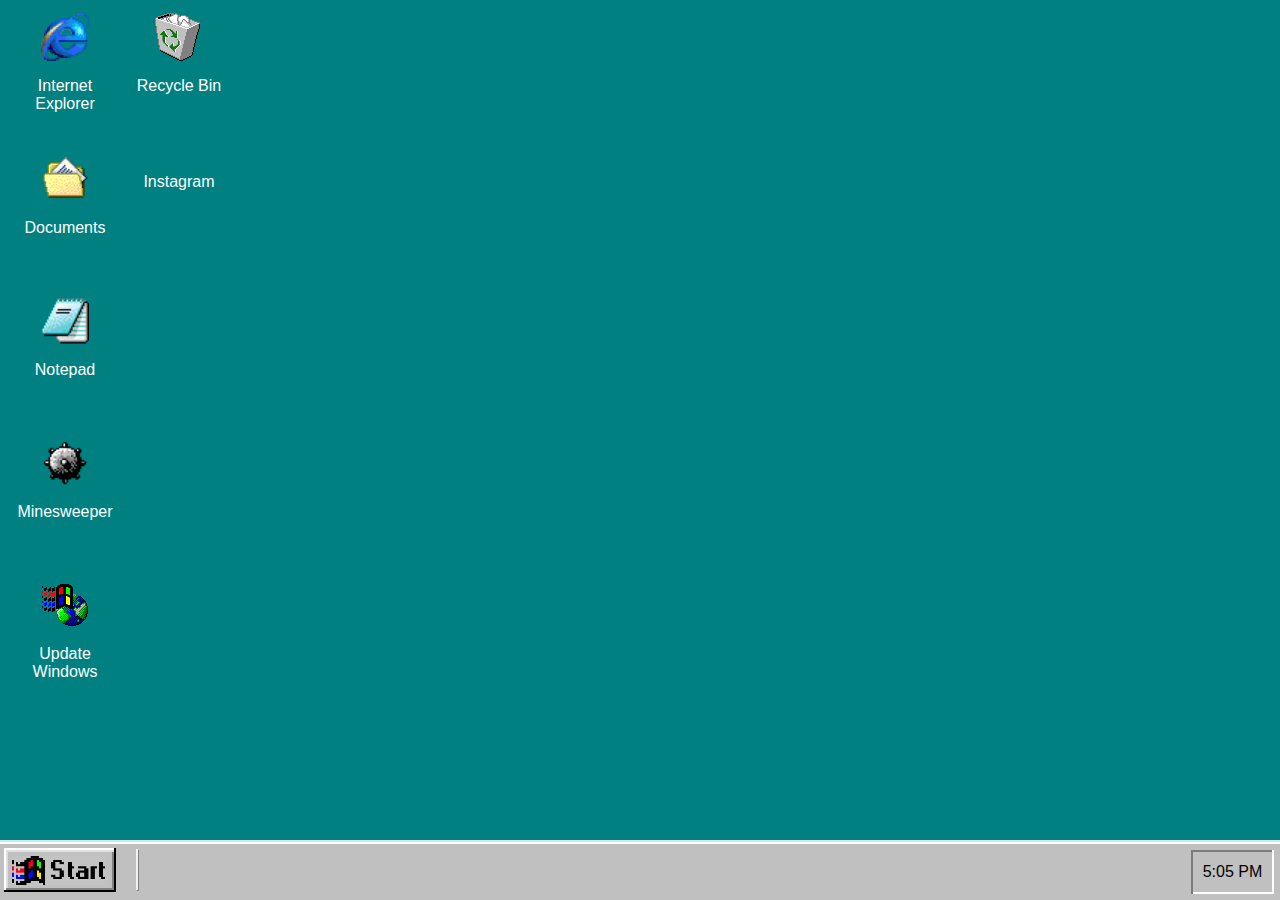
==== index.html @ 9bd5aaed "넷미 파이널 웹사이트" ====
<!DOCTYPE html>
<html lang="en" >
<head>
  <meta charset="UTF-8">
  <title>Retro Window 98</title>
  <link rel="stylesheet" href="./style.css">

</head>
<body>
<!-- partial:index.partial.html -->
<form id="windows">
    <!-- Login and Shutdown -->
    <input type="checkbox" id="login-screen-input" name="login-screen-input" />
    <input type="checkbox" id="shutdown-screen-input" name="shutdown-screen-input" />
    <input type="checkbox" name="start-button-input" id="start-button-input" />
    <input type="radio" name="update-input" id="update-input" />
    <div id="background"></div>
    <!-- Minimize Windows -->
    <input type="checkbox" id="windows-ie-input-min" name="windows-ie-input-min" />
    <input type="checkbox" id="windows-documents-input-min" name="windows-documents-input-min" />
    <input type="checkbox" id="windows-help-input-min" name="windows-help-input-min" /> 
    <input type="checkbox" id="windows-update-input-min" name="windows-update-input-min" />
    <input type="checkbox" id="windows-notepad-input-min" name="windows-notepad-min" /> 
    <input type="checkbox" id="windows-minesweeper-input-min" name="windows-minesweeper-input-min" /> 
    <input type="checkbox" id="windows-trash-input-min" name="windows-trash-input-min" />
    <!-- Maximize Windows -->
    <input type="checkbox" id="windows-ie-input-max" name="windows-ie-input-max" />
    <input type="checkbox" id="windows-documents-input-max" name="windows-documents-input-max" />
    <input type="checkbox" id="windows-help-input-max" name="windows-help-input-max" /> 
    <input type="checkbox" id="windows-update-input-max" name="windows-update-input-max" /> 
    <input type="checkbox" id="windows-notepad-input-max" name="windows-notepad-max" /> 
    <input type="checkbox" id="windows-minesweeper-input-max" name="windows-minesweeper-input-max" />
    <input type="checkbox" id="windows-trash-input-max" name="windows-trash-input-max" />
    <!-- Window Order -->
    <input type="radio" id="windows-ie-input-on-top" name="windows-order" /> 
    <input type="radio" id="windows-documents-input-on-top" name="windows-order" />
    <input type="radio" id="windows-help-input-on-top" name="windows-order" /> 
    <input type="radio" id="windows-update-input-on-top" name="windows-order" /> 
    <input type="radio" id="windows-notepad-input-on-top" name="windows-order" />
    <input type="radio" id="windows-minesweeper-input-on-top" name="windows-order" /> 
    <input type="radio" id="windows-trash-input-on-top" name="windows-order" />
    <!-- Window Visibility -->
    <input type="checkbox" id="windows-ie-input" name="windows-ie-input" />
    <input type="checkbox" id="windows-documents-input" name="windows-documents-input" />
    <input type="checkbox" id="windows-help-input" name="windows-help-input" /> 
    <input type="checkbox" id="windows-update-input" name="windows-update-input" /> 
    <input type="checkbox" id="windows-notepad-input" name="windows-notepad-input" />
    <input type="checkbox" id="windows-minesweeper-input" name="windows-minesweeper-input" />
    <input type="checkbox" id="windows-trash-input" name="windows-trash-input" />

    <div id="shutdown-screen"><label for="shutdown-screen-input"></div></div>
    <div id="login-screen">
        <div id="login-window" class="window windows-box-shadow">
            <div class="header">Enter Password</div>
            <div class="content">
                <img src="image/window.png" alt="Windows" />
                <div class="select-box inverse-windows-box-shadow">
                    <input type="radio" name="users" id="chaewon" checked />
                    <input type="radio" name="users" id="donald-trump" />
                    <input type="radio" name="users" id="spiderman" />
                    <label for="chaewon" id="chaewon-label" />chaewon</label>
                    <label for="donald-trump" id="donald-trump-label" />Donald Trump</label>
                    <label for="spiderman" id="spiderman-label" />Spiderman</label>
                </div>
                <input type="password" class="margin-input inverse-windows-box-shadow" />
                <div class="ok-cancel">
                    <label for="login-screen-input" class="windows-box-shadow">OK</label>
                    <label for="login-screen-input" class="windows-box-shadow">Cancel</label>
                </div>
            </div>
        </div>
    </div> 
    <div id="desktop">
        <label for="windows-ie-input" class="desktop-item">
            <div class="icon"><img src="image/internet.png" alt="" /></div>
            <div class="text">Internet Explorer</div>
        </label>
        <label for="windows-documents-input" class="desktop-item">
            <div class="icon"><img src="image/document.png" alt="" /> </div>
            <div class="text">Documents</div>
        </label>
        <label for="windows-notepad-input" class="desktop-item">
            <div class="icon"><img src="image/notepad.png" alt="" /> </div>
            <div class="text">Notepad</div>
        </label>
        <label for="windows-minesweeper-input" class="desktop-item">
            <div class="icon"><img src="image/minesweeper.png" alt="" /> </div>
            <div class="text">Minesweeper</div>
        </label>
        <label for="windows-update-input" class="desktop-item update">
            <div class="icon"><img src="image/windowupdate.png" alt="" /> </div>
            <div class="text">Update Windows</div>
        </label>
        <label for="windows-trash-input" class="desktop-item">
            <div class="icon"><img src="image/trash.png" alt="" /> </div>
            <div class="text">Recycle Bin</div>
        </label>
        <a target="_blank" href="popup.html" class="desktop-item"><span class="icon"><img src="image/instagram.png" alt="" /></span><span class="text">Instagram</span></a>
    </div>
    <div id="all-windows">
        <div class="window ie windows-box-shadow">
            <div class="header"><label for="windows-ie-input-on-top">추억</label>
                <div class="header-buttons">
                    <label for="windows-ie-input-min" class="minimize windows-box-shadow"></label>
                    <label for="windows-ie-input-max" class="maximize windows-box-shadow"></label>
                    <label for="windows-ie-input" class="close windows-box-shadow">X</label>
                </div>
            </div>
            <div class="options line">
                <div class="item">File</div>
                <div class="item">Edit</div>
                <div class="item">Views</div>
                <div class="item">Favorites</div>
                <div class="item">Tools</div>
                <div class="item">Help</div>
                <div class="item float-right"><img src="image/logo.png" alt="" /></div>
            </div>
            <div class="options padding">
                <div class="item">Address</div>
                <input type="text" class="inverse-windows-box-shadow" value="https://namu.wiki/w/추억" />
            </div>
            <div class="content">
                <iframe src="https://namu.wiki/w/추억"></iframe>
            </div>
        </div>
        <div class="window help windows-box-shadow">
            <div class="header"><label for="windows-help-input-on-top">Windows Help</label>
                <div class="header-buttons">
                    <label for="windows-help-input-min" class="minimize windows-box-shadow"></label>
                    <label for="windows-help-input-max" class="maximize windows-box-shadow"></label>
                    <label for="windows-help-input" class="close windows-box-shadow">X</label>
                </div>
            </div>
            <div class="options padding">
                <div class="item">Location</div>
                <input type="text" class="inverse-windows-box-shadow" value="General Help" />
            </div>
            <div class="tab-box-content">
                <input name="topics-radio" id="topic-1" type="radio" checked />
                <input name="topics-radio" id="topic-2" type="radio" />
                <input name="topics-radio" id="topic-3" type="radio" />
                <input name="topics-radio" id="topic-4" type="radio" />
                <div class="tab-box">
                    <div class="tab-header">CSS Windows</div>
                    <ul class="box">
                        <li><label for="topic-1"><img src="image/help.png" alt="" /> Why did create this project?</label></li>
                        <li><label for="topic-2"><img src="image/help.png" alt="" /> Why use the computer theme?</label></li>
                        <li><label for="topic-3"><img src="image/help.png" alt="" /> What does each folder mean?</label></li>
                        <li><label for="topic-4"><img src="image/help.png" alt="" /> What is the content of Instagram?</label></li>
                    </ul>
                </div>
                <div class="content">
                    <div class="topic-1-content">
                        <h2>Why did create this project?</h2>
                        <p>The primary goal is not only to access the website using a self-made 8-inch Raspberry Pi computer but also to provide a fun experience for people visiting the website from regular computers.</p>
                    </div>
                    <div class="topic-2-content">
                        <h2>Why use the computer theme?</h2>
                        <p>The computer is often likened to the human mind. The content displayed on a computer can serve as a medium to showcase the creator's thoughts. By utilizing the accessible nature of computers, I aim to offer a new experience that allows for the effortless sharing of ideas with others.</p>
                    </div>
                    <div class="topic-3-content">
                        <h2>What does each folder mean?</h2>
                        <p><strong>document</strong>represents the current producer's thoughts. It can be seen that the producer was struggling with the test period and was immersed in coding for network media projects. 
                            <strong>recycle bin</strong>shows things that have disappeared in the past. Things that you can no longer see now are thrown into the recycle bin.</p>
                    </div>
                    <div class="topic-4-content">
                        <h2>What is the content of Instagram?</h2>
                        <p>The feed was curated with content designed to evoke pleasant memories, making it more enjoyable for people to reminisce about their past experiences.</p>
                    </div>
                </div>
            </div>
        </div>
        <div class="window update windows-box-shadow">
            <div class="header"><label for="windows-update-input-on-top">Microsoft Windows Update</label>
                <div class="header-buttons">
                    <label for="windows-update-input-min" class="minimize windows-box-shadow"></label>
                    <label for="windows-update-input-max" class="maximize windows-box-shadow"></label>
                    <label for="windows-update-input" class="close windows-box-shadow">X</label>
                </div>
            </div>
            <div class="content">
                <img src="image/update.gif" alt="" />                
                <div class="title">Install progress</div>
                <div id="install-bar">
                    <div></div><div></div><div></div><div></div><div></div><div></div><div></div><div></div><div></div>
                    <div></div><div></div><div></div><div></div><div></div><div></div><div></div><div></div><div></div>
                    <div></div><div></div><div></div><div></div><div></div><div></div><div></div><div></div>
                </div>
                <div class="ok-cancel">
                    <label for="windows-update-input" class="windows-box-shadow"></label>
                </div>
            </div>
        </div>
        <div class="window update-successful windows-box-shadow">
            <div class="header">Microsoft Windows Updated!
            </div>
            <div class="content">
                Your copy of Microsoft Windows has been updated successfully. Click "OK" to confirm your update.
                <div class="ok-cancel">
                    <label for="update-input" class="windows-box-shadow">OK</label>
                </div>
            </div>
        </div>
        <div class="window trash windows-box-shadow">
            <div class="header"><label for="windows-trash-input-on-top">Recycle Bin</label>
                <div class="header-buttons">
                    <label for="windows-trash-input-min" class="minimize windows-box-shadow"></label>
                    <label for="windows-trash-input-max" class="maximize windows-box-shadow"></label>
                    <label for="windows-trash-input" class="close windows-box-shadow">X</label>
                </div>
            </div>
            <div class="options line">
                <div class="item">File</div>
                <div class="item">Edit</div>
                <div class="item">Views</div>
                <div class="item">Go</div>
                <div class="item">Favourites</div>
                <div class="item">Help</div>
            </div>
            <div class="content white">
                <input type="radio" name="trash-radio" id="windows-11" />
                <input type="radio" name="trash-radio" id="macos" />
                <input type="radio" name="trash-radio" id="yahoo" />
                <input type="radio" name="trash-radio" id="phone" />
                <input type="radio" name="trash-radio" id="home" />
                <label class="file windows-11" for="windows-11">
                    <span class="image"><img src="image/game.png" alt="" /></span>
                    <span class="text">문방구 앞 게임기.exe</span>
                </label>
                <label class="file macos" for="macos">
                    <span class="image"><img src="image/sat.png" alt="" /></span>
                    <span class="text">노는 토요일.exe</span>
                </label>
                <label class="file yahoo" for="yahoo">
                    <span class="image"><img src="image/yahoo.png" alt="" /></span>
                    <span class="text">Yahoo!kor.exe</span>
                </label>
                <label class="file phone" for="phone">
                    <span class="image"><img src="image/phone.png" alt="" /></span>
                    <span class="text">알충전.exe</span>
                </label>
                <label class="file home" for="home">
                    <span class="image"><img src="image/home.png" alt="" /></span>
                    <span class="text">유선 집전화기.exe</span>
                </label>
            </div>
        </div>
        <div class="window documents windows-box-shadow">
            <div class="header"><label for="windows-documents-input-on-top">Documents</label>
                <div class="header-buttons">
                    <label for="windows-documents-input-min" class="minimize windows-box-shadow"></label>
                    <label for="windows-documents-input-max" class="maximize windows-box-shadow"></label>
                    <label for="windows-documents-input" class="close windows-box-shadow">X</label>
                </div>
            </div>
            <div class="options line">
                <div class="item">File</div>
                <div class="item">Edit</div>
                <div class="item">Views</div>
                <div class="item">Go</div>
                <div class="item">Favourites</div>
                <div class="item">Help</div>
            </div>
            <div class="content white">
                <input type="radio" name="documents-radio" id="secret-codes" />
                <input type="radio" name="documents-radio" id="diary" />
                <label class="file secret-codes" for="secret-codes">
                    <span class="image"><img src="[data-uri]" alt="" /></span>
                    <span class="text">넷미코드 모음집.txt</span>
                </label>
                <label class="file diary" for="diary">
                    <span class="image"><img src="[data-uri]" alt="" /></span>
                    <span class="text">자퇴서.txt</span>
                </label>
            </div>
        </div>
        <div class="window notepad windows-box-shadow">
            <div class="header"><label for="windows-notepad-input-on-top">Notepad</label>
                <div class="header-buttons">
                    <label for="windows-notepad-input-min" class="minimize windows-box-shadow"></label>
                    <label for="windows-notepad-input-max" class="maximize windows-box-shadow"></label>
                    <label for="windows-notepad-input" class="close windows-box-shadow">X</label>
                </div>
            </div>
            <div class="options line">
                <div class="item">File</div>
                <div class="item">Edit</div>
                <div class="item">Search</div>
            </div>
            <div class="content">
                <textarea></textarea>
            </div>
        </div>
        <div class="window minesweeper windows-box-shadow">
            <div class="header"><label for="windows-minesweeper-input-on-top">Minesweeper</label>
                <div class="header-buttons">
                    <label for="windows-minesweeper-input-min" class="minimize windows-box-shadow"></label>
                    <label for="windows-minesweeper-input-max" class="maximize windows-box-shadow"></label>
                    <label for="windows-minesweeper-input" class="close windows-box-shadow">X</label>
                </div>
            </div>
            <div class="options line">
                <div class="item">Game</div>
                <div class="item">Help</div>
            </div>
            <input type="radio" name="data-id-1-1" id="data-id-1-1" class="group"><input type="radio" name="data-id-2-1" id="data-id-2-1" class="group"><input type="radio" name="data-id-3-1" id="data-id-3-1" class="group"><input type="radio" name="data-id-4-1" id="data-id-4-1" class="group"><input type="radio" name="data-id-5-1" id="data-id-5-1"><input class="mine" type="radio" name="data-id-6-1" id="data-id-6-1"><input type="radio" name="data-id-7-1" id="data-id-7-1"><input type="radio" name="data-id-8-1" id="data-id-8-1">
            <input type="radio" name="data-id-1-2" id="data-id-1-2"><input type="radio" name="data-id-2-2" id="data-id-2-2"><input type="radio" name="data-id-3-2" id="data-id-3-2"><input type="radio" name="data-id-4-2" id="data-id-4-2"><input type="radio" name="data-id-5-2" id="data-id-5-2"><input type="radio" name="data-id-6-2" id="data-id-6-2"><input type="radio" name="data-id-7-2" id="data-id-7-2"><input type="radio" name="data-id-8-2" id="data-id-8-2">
            <input type="radio" name="data-id-1-3" id="data-id-1-3"><input type="radio" name="data-id-2-3" id="data-id-2-3"><input type="radio" name="data-id-3-3" id="data-id-3-3"><input type="radio" name="data-id-4-3" id="data-id-4-3"><input type="radio" name="data-id-5-3" id="data-id-5-3"><input type="radio" name="data-id-6-3" id="data-id-6-3"><input type="radio" name="data-id-7-3" id="data-id-7-3"><input type="radio" name="data-id-8-3" id="data-id-8-3">
            <input type="radio" name="data-id-1-4" id="data-id-1-4"><input type="radio" name="data-id-2-4" id="data-id-2-4"><input class="mine" type="radio" name="data-id-3-4" id="data-id-3-4"><input type="radio" name="data-id-4-4" id="data-id-4-4"><input type="radio" name="data-id-5-4" id="data-id-5-4"><input type="radio" name="data-id-6-4" id="data-id-6-4"><input class="mine" type="radio" name="data-id-7-4" id="data-id-7-4"><input type="radio" name="data-id-8-4" id="data-id-8-4">
            <input class="mine" type="radio" name="data-id-1-5" id="data-id-1-5"><input type="radio" name="data-id-2-5" id="data-id-2-5"><input type="radio" name="data-id-3-5" id="data-id-3-5"><input type="radio" name="data-id-4-5" id="data-id-4-5"><input type="radio" name="data-id-5-5" id="data-id-5-5"><input type="radio" name="data-id-6-5" id="data-id-6-5"><input type="radio" name="data-id-7-5" id="data-id-7-5"><input type="radio" name="data-id-8-5" id="data-id-8-5">
            <input type="radio" name="data-id-1-6" id="data-id-1-6"><input type="radio" name="data-id-2-6" id="data-id-2-6"><input type="radio" name="data-id-3-6" id="data-id-3-6"><input type="radio" name="data-id-4-6" id="data-id-4-6"><input class="mine" type="radio" name="data-id-5-6" id="data-id-5-6"><input type="radio" name="data-id-6-6" id="data-id-6-6"><input class="mine" type="radio" name="data-id-7-6" id="data-id-7-6"><input class="mine" type="radio" name="data-id-8-6" id="data-id-8-6">
            <input type="radio" name="data-id-1-7" id="data-id-1-7"><input type="radio" name="data-id-2-7" id="data-id-2-7"><input type="radio" name="data-id-3-7" id="data-id-3-7"><input type="radio" name="data-id-4-7" id="data-id-4-7"><input type="radio" name="data-id-5-7" id="data-id-5-7"><input type="radio" name="data-id-6-7" id="data-id-6-7"><input type="radio" name="data-id-7-7" id="data-id-7-7"><input class="mine" type="radio" name="data-id-8-7" id="data-id-8-7">
            <input type="radio" name="data-id-1-8" id="data-id-1-8"><input type="radio" name="data-id-2-8" id="data-id-2-8"><input class="mine" type="radio" name="data-id-3-8" id="data-id-3-8"><input class="mine" type="radio" name="data-id-4-8" id="data-id-4-8"><input type="radio" name="data-id-5-8" id="data-id-5-8"><input type="radio" name="data-id-6-8" id="data-id-6-8"><input type="radio" name="data-id-7-8" id="data-id-7-8"><input type="radio" name="data-id-8-8" id="data-id-8-8">
    
            <div class="score">
                <div class="scoreboard">
                    <div></div><div></div><div></div><div></div><div></div>
                    <div></div><div></div><div></div><div></div><div></div><div></div>
                    <div></div><div></div><div></div><div></div><div></div><div></div>
                </div>
                <div class="smiley-face">
                </div>
                <div class="scoreboard">
                    <div></div><div></div><div></div><div></div><div></div>
                    <div></div><div></div><div></div><div></div><div></div><div></div>
                    <div></div><div></div><div></div><div></div><div></div><div></div>
                </div>
            </div>

            <div class="content">
                <label for="data-id-1-1" class="minesweeper-block" data-type="empty" data-group="1"></label>
                <label for="data-id-2-1" class="minesweeper-block" data-type="empty" data-group="1"></label>
                <label for="data-id-3-1" class="minesweeper-block" data-type="empty" data-group="1"></label>
                <label for="data-id-4-1" class="minesweeper-block" data-type="empty" data-group="1"></label>
                <label for="data-id-5-1" class="minesweeper-block" data-type="1">1</label>
                <label for="data-id-6-1" class="minesweeper-block" data-type="mine"></label>
                <label for="data-id-7-1" class="minesweeper-block" data-type="1">1</label>
                <label for="data-id-8-1" class="minesweeper-block end" data-type="empty" data-group="2"></label>
    
                <label for="data-id-1-2" class="minesweeper-block" data-type="empty" data-group="1"></label>
                <label for="data-id-2-2" class="minesweeper-block" data-type="1">1</label>
                <label for="data-id-3-2" class="minesweeper-block" data-type="1">1</label>
                <label for="data-id-4-2" class="minesweeper-block" data-type="1">1</label>
                <label for="data-id-5-2" class="minesweeper-block" data-type="1">1</label>
                <label for="data-id-6-2" class="minesweeper-block" data-type="2">2</label>
                <label for="data-id-7-2" class="minesweeper-block" data-type="2">2</label>
                <label for="data-id-8-2" class="minesweeper-block end" data-type="empty" data-group="2"></label>
    
                <label for="data-id-1-4" class="minesweeper-block" data-type="1">1</label>
                <label for="data-id-2-4" class="minesweeper-block" data-type="2">2</label>
                <label for="data-id-3-4" class="minesweeper-block" data-type="mine"></label>
                <label for="data-id-4-4" class="minesweeper-block" data-type="1">1</label>
                <label for="data-id-5-4" class="minesweeper-block" data-type="empty"></label>
                <label for="data-id-6-4" class="minesweeper-block" data-type="1">1</label>
                <label for="data-id-7-4" class="minesweeper-block" data-type="mine"></label>
                <label for="data-id-8-4" class="minesweeper-block end" data-type="1">1</label>
    
                <label for="data-id-1-5" class="minesweeper-block" data-type="mine"></label>
                <label for="data-id-2-5" class="minesweeper-block" data-type="2">2</label>
                <label for="data-id-3-5" class="minesweeper-block" data-type="1">1</label>
                <label for="data-id-4-5" class="minesweeper-block" data-type="2">2</label>
                <label for="data-id-5-5" class="minesweeper-block" data-type="1">1</label>
                <label for="data-id-6-5" class="minesweeper-block" data-type="2">2</label>
                <label for="data-id-7-5" class="minesweeper-block" data-type="3">3</label>
                <label for="data-id-8-5" class="minesweeper-block end" data-type="3">3</label>
    
                <label for="data-id-1-6" class="minesweeper-block" data-type="empty" data-group="3"></label>
                <label for="data-id-2-6" class="minesweeper-block" data-type="empty" data-group="3"></label>
                <label for="data-id-3-6" class="minesweeper-block" data-type="empty" data-group="3"></label>
                <label for="data-id-4-6" class="minesweeper-block" data-type="1">1</label>
                <label for="data-id-5-6" class="minesweeper-block" data-type="mine"></label>
                <label for="data-id-6-6" class="minesweeper-block" data-type="1">1</label>
                <label for="data-id-7-6" class="minesweeper-block" data-type="mine"></label>
                <label for="data-id-8-6" class="minesweeper-block end" data-type="mine"></label>
    
                <label for="data-id-1-7" class="minesweeper-block" data-type="empty" data-group="3"></label>
                <label for="data-id-2-7" class="minesweeper-block" data-type="1">1</label>
                <label for="data-id-3-7" class="minesweeper-block" data-type="2">2</label>
                <label for="data-id-4-7" class="minesweeper-block" data-type="3">3</label>
                <label for="data-id-5-7" class="minesweeper-block" data-type="2">2</label>
                <label for="data-id-6-7" class="minesweeper-block" data-type="2">2</label>
                <label for="data-id-7-7" class="minesweeper-block" data-type="3">3</label>
                <label for="data-id-8-7" class="minesweeper-block end" data-type="mine"></label>
    
                <label for="data-id-1-8" class="minesweeper-block" data-type="empty" data-group="3"></label>
                <label for="data-id-2-8" class="minesweeper-block" data-type="1" >1</label>
                <label for="data-id-3-8" class="minesweeper-block" data-type="mine"></label>
                <label for="data-id-4-8" class="minesweeper-block" data-type="mine"></label>
                <label for="data-id-5-8" class="minesweeper-block" data-type="1">1</label>
                <label for="data-id-6-8" class="minesweeper-block" data-type="empty"></label>
                <label for="data-id-7-8" class="minesweeper-block" data-type="1">1</label>
                <label for="data-id-8-8" class="minesweeper-block end" data-type="1">1</label>
            </div>
        </div>    
    </div>
</div>
    <div id="start-bar">
        <div id="start-button-items">
            <label id="start-button" class="windows-box-shadow" for="start-button-input"></label>
            <div id="items">
                <label for="windows-ie-input-min" class="ie-tab tab windows-box-shadow"><span><img src="image/internet.png" alt="" /></span><span>Internet Explorer</span></label>
                <label for="windows-help-input-min" class="help-tab tab windows-box-shadow"><span><img src="image/help.png" alt="" /></span><span>Help Center</span></label>
                <label for="windows-notepad-input-min" class="notepad-tab tab windows-box-shadow"><span><img src="image/notepad.png" alt="" /></span><span>Notepad</span></label>
                <label for="windows-documents-input-min" class="documents-tab tab windows-box-shadow"><span><img src="image/document.png" alt="" /></span><span>Documents</span></label>
                <label for="windows-update-input-min" class="update-tab tab windows-box-shadow"><span><img src="image/windowupdate.png" alt="" /></span><span>Windows Update</span></label>
                <label for="windows-trash-input-min" class="trash-tab tab windows-box-shadow"><span><img src="image/trash.png" alt="" /></span><span>Recycle Bin</span></label>
                <label for="windows-minesweeper-input-min" class="minesweeper-tab tab windows-box-shadow"><span><img src="image/minesweeper.png" alt="" /></span><span>Minesweeper</span></label>
            </div>
        </div>
        <div id="start-menu" class="windows-box-shadow">
            <div id="windows-start-menu-blue">Windows<span>98</span></div>
            <ul>
                <li class="line update"><label for="windows-update-input"><img src="image/windowupdate.png" style="width: 1.5rem;" alt="" /> Windows Update</label></li>
                <li class="programs"><label><img src="[data-uri]" style="width: 1.5rem;" alt="" /> Progams</label>
                    <ul class="windows-box-shadow">
                        <li><label for="windows-ie-input"><img src="image/internet.png" alt="" /><input type="checkbox" /> Internet Explorer</label></li>
                        <li><label for="windows-minesweeper-input"><img src="image/minesweeper.png" alt="" /> Minesweeper</label></li>
                        <li><label for="windows-notepad-input"><img src="image/notepad.png" alt="" /> Notepad</label></li>
                    </ul>
                </li>
                <li><label for="windows-documents-input"><img src="image/document.png" style="width: 1.5rem;" alt="" /> Documents</label></li>
                <li class="line"><label for="windows-help-input"><img src="image/help.png" style="width: 1.5rem;" alt="" /> Help</label></li>
                <li><label for="login-screen-input"><img src="[data-uri]" style="margin: 0 0.5rem 0 0;" alt="" /> Log Off <span class="spiderman logout-prompt"> Spiderman...</span><span class="chaewon logout-prompt"> chaewon...</span><span class="donald-trump logout-prompt"> Donald Trump...</span></label></li>
                <li><label for="shutdown-screen-input"><img src="[data-uri]" style="margin: 0 0.5rem 0 0;" alt="" /> Shutdown</label></li>
            </ul>
        </div>
        <div id="time-options"></div>
    </div>
</form>
<!-- partial -->
  
</body>
</html>
---- style.css ----
body {
    background: #008080;
    margin: 0;
    padding: 0;
    font-family: Arial, sans-serif;
    user-select: none;
    font-weight: 300;
    -webkit-font-smoothing: none;
    -moz-osx-font-smoothing: grayscale;
}

#start-bar {
    background: #c0c0c0;
    height: 2.5rem;
    position: absolute;
    bottom: 0;
    width: calc(100% - 1rem);
    display: flex;
    padding: 0.5rem;
    z-index: 999999999;
    justify-content: space-between;
    box-shadow: 0 -2px #fffdfc, 0 -4px #cce9eb;
}

#all-windows {
    position: absolute;
    top: 0;
    left: 0;
    width: 100%;
    z-index: 99999999;
    pointer-events: none;
    height: 100%;
}
#all-windows > div {
    pointer-events: all;
}
#all-windows > div {
    display: none;
}

#start-menu {
    bottom: 3.75rem;
    position: absolute;
    background: #c0c0c0;
    left: 0.25rem;
    width: 24rem;
    min-height: 3rem;
    display: none;
}
#start-button-input:checked ~ #start-bar > #start-menu {
    display: block;
}
#start-menu ul {
    list-style: none;
    padding: 0;
    margin: 0;
}
#start-menu ul li label {
    height: 4rem;
    float: left;
    cursor: pointer;
    padding: 0 0.5rem 0 0.5rem;
    margin: 0 2.5rem;
    display: flex;
    align-items: center;
    position: relative;
    cursor: pointer;
    box-sizing: border-box;
    width: calc(100% - 3rem);
}

#start-menu > ul > li label:before {
    width: 10px;
    background: black;
    content: '';
    height: 1px;
    position: absolute;
    bottom: 20px;
    left: 3rem;
}
#start-menu > ul > li label:first-of-type:before {
    width: 14px;
}


#start-menu > ul > li label:hover:before {
    background: white;
}
#start-menu ul li.line label {
    box-shadow: 0 2px #808280, 0 4px white;
}
.line {
    box-shadow: 0 2px #808280, 0 4px white;
}
#start-menu ul li img {
    width: 2rem;
    height: auto;
    margin: 0 1rem 0 0;
}
#start-menu ul li label:hover {
    background: #0c1b98;
    color: white;
    box-shadow: -8px 0 #0c1b98, 8px 0 #0c1b98;
}
.windows-box-shadow, .minesweeper .content > label {
    box-shadow: -2px -2px #e0dede, -2px 0 #e0dede, 0 -2px #e0dede, -4px -4px white, -4px 0 white, 0 -4px white, 2px 2px #818181, 0 2px #818181, 2px 0 #818181,  2px -2px #e0dede, -2px 2px #818181, -4px 2px white, -4px 4px black, 4px 4px black, 4px 0 black, 0 4px black, 2px -4px white, 4px -4px black;
}
.inverse-windows-box-shadow, .minesweeper .content > label:active {
    box-shadow: -2px -2px #818181, -2px 0 #818181, 0 -2px #818181, -4px -4px black, -4px 0 black, 0 -4px black, 2px 2px #e0dede, 0 2px #e0dede, 2px 0 #e0dede,  2px -2px #818181, -2px 2px #e0dede, -4px 2px black, -4px 4px white, 4px 4px white, 4px 0 white, 0 4px white, 2px -4px black, 4px -4px white;
}
#start-button {
    min-width: 104px;
    background-image: url([data-uri]);
    width: 6.5rem;
    background-size: auto 80%;
    background-repeat: no-repeat;
    background-position: 0.25rem;
    cursor: pointer;
    height: 2.25rem;
}
#time-options {
    box-shadow: 0 2px white, 0 -2px #7d7d7d, -2px -2px #7d7d7d, 2px 2px white, -2px 2px #7d7d7d, 2px -2px white;
    width: 5rem;
    display: flex;
    align-items: center;
    justify-content: center;
}

#time-options:after {
    content: '5:05 PM';
}
#start-button:active {    
    box-shadow: -2px -2px #818181, -2px 0 #818181, 0 -2px #818181, -4px -4px black, -4px 0 black, 0 -4px black, 2px 2px #e0dede, 0 2px #e0dede, 2px 0 #e0dede,  2px -2px #818181, -2px 2px #e0dede, -4px 2px black, -4px 4px white, 4px 4px white, 4px 0 white, 0 4px white, 2px -4px black, 4px -4px white;
}
label {
    display: block;
}
[type="checkbox"], [type="radio"] {
    display: none;
}

#start-button-input:checked ~ #start-menu {
    display: block;
}

#windows-start-menu-blue {
    color: white;
    font-weight: 900;
    position: absolute;
    transform: rotateZ(-90deg);
    width: 24rem;
    font-size: 1.25rem;
    font-family: "Arial Black", sans-serif;
    background: #011590;
    left: 0;
    transform-origin: 0 0;
    top: 24rem;
    box-sizing: border-box;
    padding: 0.125rem 0.75rem;
}
#windows-start-menu-blue span {
    font-weight: 100;
    font-family: "Arial", sans-serif;
}

.programs label:after {
    content: '';
    border-width: 5px;
    border-style: solid;
    border-color: transparent transparent transparent black;
    position: absolute;
    top: 1.5rem;
    right: 0.25rem;
}
.programs label:hover:after {
    border-color: transparent transparent transparent white;
}
#desktop {    
    position: absolute;
    top: 0;
    padding: 0.5rem;
    flex-wrap: wrap;
    width: auto;
    height: calc(100% - 3.75rem);
    left: 0;
    justify-content: flex-start;
    align-items: flex-start;
    box-sizing: border-box;
    display: flex;
    flex-direction: column;
}
.desktop-item {
    color: white;
    text-align: center;
    cursor: pointer;
    align-items: center;
    border: 1px solid transparent;
    flex-direction: column;
    max-width: 7rem;
    width: 75rem;
    justify-content: center;
    min-height: 6.25rem;
    margin: 0 0 2rem 0;
    padding: 0.25rem 0;
}
.desktop-item .icon {
  display: block;
}
.desktop-item img {
    width: 3rem;
    margin: 0 0 0.75rem 0;
}
a.desktop-item {
  text-decoration: none;
}
.desktop-item .text {
    display: inline;
    margin: 0.5rem 0;
    text-align: center;
}

.desktop-item:active .text {
    background: #005959;
}

#login-screen {
    width: 100%;
    height: 100%;
    position: absolute;
    display: none;
    top: 0;
    left: 0;
    background: #008080;
    z-index: 9999999999;
    align-items: center;
    justify-content: center;
}
#shutdown-screen {
    display: none;
    pointer-events: none;
}

#login-screen-input:checked ~ #login-screen, #shutdown-screen-input:checked ~ #shutdown-screen {
    display: flex;
    pointer-events: all;
}

.window {
    background: #b9b9b9;
    margin: 0.5rem;
    margin-top: -5rem;
    z-index: 999999;
    resize: both;
    overflow: hidden;
    position: relative;
    width: 20rem;
    height: 21rem;
}
.window.ie {
    width: 60%;
    min-width: 60%;
    left: 10%;
    margin-top: 0;
    position: absolute;
    top: 5rem;
    height: 20rem;
    min-height: 20rem;
}
.window.help {
    width: 35rem;
    left: 15%;
    margin-top: 0;
    position: absolute;
    top: 7.5rem;
    height: 25rem;
    min-height: 25rem;
}

.window.minesweeper {
    width: 16rem;
    min-width: 16rem;
    height: 23rem;
    position: absolute;
    top: 7rem;
    left: 11rem;
    min-height: 11rem;
}
.window.notepad {
    width: 40%;
    min-width: 40%;
    left: 34%;
    margin-top: 0;
    position: absolute;
    top: 7rem;
    height: 20rem;
    min-height: 20rem;
}
.window.trash {
    width: 50%;
    min-width: 50%;
    left: 30%;
    margin-top: 0;
    position: absolute;
    top: 9rem;
    height: 20rem;
    min-height: 20rem;
}
.window.documents {
    width: 50%;
    min-width: 50%;
    left: 40%;
    margin-top: 0;
    position: absolute;
    top: 14rem;
    height: 20rem;
    min-height: 20rem;
}
.window.update {
    width: 40rem;
    min-width: 40rem;
    left: 20%;
    margin-top: 0;
    position: absolute;
    top: 11rem;
    height: 16rem;
    min-height: 16rem;
}
.window.update-successful {
    width: 19rem;
    min-width: 19rem;
    left: 30%;
    margin-top: 0;
    position: absolute;
    top: 16rem;
    height: 10rem;
    min-height: 10rem;
}
.window .header {
    background: linear-gradient(90deg, #000b7c, #377cc6);
    color: white;
    padding: 0.25rem;
}
.window-content {
    padding: 0.5rem;
}
#login-window img {
    width: 14rem;
}
.select-box {
    background: white;
    margin: 1rem;
    padding-bottom: 3rem;
}
.select-box label {
    padding: 0.25rem;
}

.window.update-successful .content {
    margin: 1rem;
    width: calc(100% - 2rem);
}
.ok-cancel {
    text-align: right;
    float: left;
    width: calc(100% - 2rem);
    margin: 1rem;
}
.margin-input {
    margin: 0.5rem 1rem;
    width: calc(100% - 2rem);
}
.ok-cancel > label {
    display: inline-block;
    margin: 0 0 0 0.5rem;
    padding: 0.25rem;
    cursor: pointer;
    min-width: 4rem;
    text-align: center;
}
.logout-prompt {
    display: none;
}

#login-screen:has(#login-window .select-box #chaewon:checked) ~ #start-bar .chaewon,
#login-screen:has(#login-window .select-box #donald-trump:checked) ~ #start-bar .donald-trump,
#login-screen:has(#login-window .select-box #spiderman:checked) ~ #start-bar .spiderman {
    display: inline;
    padding-left: 0.5rem;
}
.ok-cancel > label:active {
    box-shadow: -2px -2px #818181, -2px 0 #818181, 0 -2px #818181, -4px -4px black, -4px 0 black, 0 -4px black, 2px 2px #e0dede, 0 2px #e0dede, 2px 0 #e0dede,  2px -2px #818181, -2px 2px #e0dede, -4px 2px black, -4px 4px white, 4px 4px white, 4px 0 white, 0 4px white, 2px -4px black, 4px -4px white;
}
input[type="text"], input[type="password"] {
    border: none;
}
input[type="text"]:focus, input[type="password"]:focus {
    outline: none;
}
input[type="submit"], .submit-label {
    background: #b9b9b9;
    font-weight: 400;
    border: none;
}
#chaewon:checked ~ #chaewon-label,
#donald-trump:checked ~ #donald-trump-label,
#spiderman:checked ~ #spiderman-label {
    background: #0c1b98;
    color: white;
}
iframe {
    position: absolute;
    top: 0;
    left: 0;
    width: 100%;
    border: none;
    height: 100%;
}
.content {
    position: relative;
    float: left;
    width: 100%;
    height: 100%;
}
.options {
    display: flex;
    padding: 0.5rem 0.5rem 0.5rem 1.25rem;
    position: relative;
}
.options:before, #items:before {
    content: '';
    width: 2px;
    height: calc(100% - 1rem);
    position: absolute;
    background: #f2f2f2;
    box-shadow: 1px 1px 0 #818181;
    left: 0.5rem;
    top: 0.5rem;
}
#items:before {
    top: 0;
    height: calc(100% - 2px);
}
.options > div {
    padding: 0 1rem 0 0;
    opacity: 0.5;
}
.options.padding {
    padding: 0.75rem 0.5rem 0.5rem 1.25rem;
}
.options.padding > input {
    width: 100%;
    padding: 0.25rem;
    box-sizing: border-box;
}
.options .item.float-right {
    position: absolute;
    top: 0;
    right: -1rem;
    opacity: 1;
}
.header-buttons {
    position: absolute;
    display: flex;
    top: 0.3rem;
    z-index: 9999;
    right: 0.3rem;
    cursor: pointer;
}
.header-buttons > label {
    background: #c0c0c0;
    width: 1rem;
    height: 1rem;
    font-family: "Arial Black", sans-serif;
    box-sizing: border-box;
    font-size: 0.75rem;
    position: relative;
    color: black;
    line-height: 1rem;
    margin: 0 0 0 0.55rem;
    display: flex;
    align-items: center;
    cursor: pointer;
    justify-content: center;
}
.header-buttons > label.maximize:after,
.header-buttons > label.maximize:before {
    content: '';
    width: 0.3rem;
    border: 2px solid black;
    border-top: 3px solid black;
    background: #c0c0c0;
    height: 0.25rem;
    top: 5px;
    position: absolute;
    left: 1px;
    z-index: 2;
}
.header-buttons > label.maximize:before {
    top: 1px;
    left: 5px;
    z-index: 1;
    width: 0.3rem;
}
.header-buttons > label.minimize:before {
    content: '';
    background: black;
    width: 7px;
    position: relative;
    top: 3px;
    height: 3px;
}
.header-buttons > label:active {
    box-shadow: -2px -2px #818181, -2px 0 #818181, 0 -2px #818181, -4px -4px black, -4px 0 black, 0 -4px black, 2px 2px #e0dede, 0 2px #e0dede, 2px 0 #e0dede,  2px -2px #818181, -2px 2px #e0dede, -4px 2px black, -4px 4px white, 4px 4px white, 4px 0 white, 0 4px white, 2px -4px black, 4px -4px white;
}
#start-button-items {
    display: flex;
    width: calc(100% - 4rem);
}
#items {
    margin: 0 0 0 1rem;
    padding: 0 0 0 2rem;
    display: flex;
    overflow: hidden;
    padding: 4px 0 0 2rem;
    position: relative;
    position: relative;
    top: -3px;
    height: calc(100% + -1px);
}

.update .content {
    margin: 1rem;
    width: calc(100% - 2rem);
}

.update .content .ok-cancel label:after {
    content: "Cancel"
}

#update-input:checked ~ #all-windows .update .content .ok-cancel label:after {
    content: "Close";
}
#update-input:checked ~ #desktop .update,
#update-input:checked ~ #start-bar #start-menu .update {
    display: none;
}
#update-input:checked ~ #start-bar #time-options:after {
    content: '4:20 PM'
}
#update-input:checked ~ #background {
    background-color: black;
    background-repeat: no-repeat;
    background-image: url(image/background.jpg); 
    background-size: cover; 
    background-position: center;
}
.update .ok-cancel {
    margin: 1rem 0;
    width: 100%;
}
#install-bar {
    border: 2px inset;
    height: 1.5rem;
    margin: 1rem 0;
    display: flex;
}
#install-bar > div {
    background: #000b7c;
    height: calc(100% - 4px);
    width: 1.28rem;
    margin: 0.125rem;
}
#items > label {
    height: calc(100% - 4px);
    display: flex;
    width: 10.5rem;
    align-items: center;
    cursor: pointer;
    display: none;
    box-sizing: border-box;
    margin: 0 1rem 0 0;
    font-weight: 600;
    padding: 0 0.5rem;
    white-space: nowrap;
    overflow: hidden;
    text-overflow: ellipsis;
}

#items > label span {
    display: block;
    overflow: hidden;
    min-width: 2rem;
    text-overflow: ellipsis;
}

.file {
    cursor: pointer;
    margin: 0 1rem 0 0;
    text-align: center;
    width: 6rem;
}

.file .image {
    display: block;
    width: 100%;
    text-align: center;
    margin: 0 0 1rem 0;
}
.file .text {
    word-break: break-all;
    padding: 2px;
}

#windows-11:checked ~ .windows-11 .text,
#macos:checked ~ .macos .text,
#yahoo:checked ~ .yahoo .text,
#phone:checked ~ .phone .text,
#home:checked ~ .home .text,
#secret-codes:checked ~ .secret-codes .text,
#diary:checked ~ .diary .text {
    background: #000a7c;
    color: white;
}
#items > label:active {
    box-shadow: -2px -2px #818181, -2px 0 #818181, 0 -2px #818181, -4px -4px black, -4px 0 black, 0 -4px black, 2px 2px #e0dede, 0 2px #e0dede, 2px 0 #e0dede,  2px -2px #818181, -2px 2px #e0dede, -4px 2px black, -4px 4px white, 4px 4px white, 4px 0 white, 0 4px white, 2px -4px black, 4px -4px white;
}

#items > label img {
    width: 1.75rem;
    padding: 0 0.5rem 0 0;
}

textarea {
    width: 100%;
    position: relative;
    padding: 1.5rem;
    box-sizing: border-box;
    top: 2px;
    height: 100%;
    border: none;
    appearance: none;
}
textarea:focus {
    outline: none;
}

.content.white {
    background: white;
    padding: 1rem;
    box-sizing: border-box;
    display: flex;
    margin-top: 2px;
}

#windows-ie-input-max:checked ~ #all-windows .ie,
#windows-notepad-input-max:checked ~ #all-windows .notepad,
#windows-trash-input-max:checked ~ #all-windows .trash,
#windows-documents-input-max:checked ~ #all-windows .documents,
#windows-minesweeper-input-max:checked ~ #all-windows .minesweeper,
#windows-update-input-max:checked ~ #all-windows .update,
#windows-help-input-max:checked ~ #all-windows .help {
    left: -0.5rem;
    width: 100%;
    height: calc(100% - 3.75rem);
    margin-top: 0;
    top: 0;
    z-index: 9999999;
}
#windows-ie-input:checked ~ #all-windows .ie,
#windows-notepad-input:checked ~ #all-windows .notepad,
#windows-trash-input:checked ~ #all-windows .trash,
#windows-documents-input:checked ~ #all-windows .documents,
#windows-minesweeper-input:checked ~ #all-windows .minesweeper,
#windows-update-input:checked ~ #all-windows .update,
#windows-help-input:checked ~ #all-windows .help {
    display: block;
}
#windows-ie-input:checked ~ #start-bar .ie-tab,
#windows-notepad-input:checked ~ #start-bar .notepad-tab,
#windows-trash-input:checked ~ #start-bar .trash-tab,
#windows-documents-input:checked ~ #start-bar .documents-tab,
#windows-minesweeper-input:checked ~ #start-bar .minesweeper-tab,
#windows-update-input:checked ~ #start-bar .update-tab,
#windows-help-input:checked ~ #start-bar .help-tab {
    display: flex;
}
#windows-ie-input-min:checked ~ #all-windows .ie,
#windows-notepad-input-min:checked ~ #all-windows .notepad,
#windows-trash-input-min:checked ~ #all-windows .trash,
#windows-documents-input-min:checked ~ #all-windows .documents,
#windows-minesweeper-input-min:checked ~ #all-windows .minesweeper,
#windows-update-input-min:checked ~ #all-windows .update,
#windows-help-input-min:checked ~ #all-windows .help {
    display: none;
}
#windows-ie-input:checked ~ #start-bar .ie-tab,
#windows-notepad-input:checked ~ #start-bar .notepad-tab,
#windows-trash-input:checked ~ #start-bar .trash-tab,
#windows-documents-input:checked ~ #start-bar .documents-tab,
#windows-minesweeper-input:checked ~ #start-bar .minesweeper-tab,
#windows-update-input:checked ~ #start-bar .update-tab,
#windows-help-input:checked ~ #start-bar .help-tab {
    box-shadow: -2px -2px #818181, -2px 0 #818181, 0 -2px #818181, -4px -4px black, -4px 0 black, 0 -4px black, 2px 2px #e0dede, 0 2px #e0dede, 2px 0 #e0dede,  2px -2px #818181, -2px 2px #e0dede, -4px 2px black, -4px 4px white, 4px 4px white, 4px 0 white, 0 4px white, 2px -4px black, 4px -4px white;
}
#windows-ie-input-min:checked ~ #start-bar .ie-tab,
#windows-notepad-input-min:checked ~ #start-bar .notepad-tab,
#windows-trash-input-min:checked ~ #start-bar .trash-tab,
#windows-documents-input-min:checked ~ #start-bar .documents-tab,
#windows-minesweeper-input-min:checked ~ #start-bar .minesweeper-tab,
#windows-update-input-min:checked ~ #start-bar .update-tab,
#windows-help-input-min:checked ~ #start-bar .help-tab {
    box-shadow: -2px -2px #e0dede, -2px 0 #e0dede, 0 -2px #e0dede, -4px -4px white, -4px 0 white, 0 -4px white, 2px 2px #818181, 0 2px #818181, 2px 0 #818181,  2px -2px #e0dede, -2px 2px #818181, -4px 2px white, -4px 4px black, 4px 4px black, 4px 0 black, 0 4px black, 2px -4px white, 4px -4px black;
}
#windows-ie-input-on-top:checked ~ #all-windows .ie,
#windows-notepad-input-on-top:checked ~ #all-windows .notepad,
#windows-trash-input-on-top:checked ~ #all-windows .trash,
#windows-documents-input-on-top:checked ~ #all-windows .documents,
#windows-minesweeper-input-on-top:checked ~ #all-windows .minesweeper,
#windows-update-input-on-top:checked ~ #all-windows .update,
#windows-help-input-on-top:checked ~ #all-windows .help {
    z-index: 9999999;
}

.hard-show {
    display: block !important;
}
.minesweeper .content {
    display: flex;
    align-items: flex-start;
    justify-content: flex-start;
    padding: 4px 0 0 6px;
    flex-wrap: wrap;
    height: 11rem;
    width: 13rem;
    margin: 1rem;
    border: 3px inset;
}

.score {
    display: flex;
    border: 3px inset;
    justify-content: space-between;
    margin: 1rem 1rem 0 1rem;
}

.scoreboard {
    background: black;
    width: 3.75rem;
    border: 2px inset;
    position: relative;
    margin: 0.5rem;
    height: 2.125rem;
}


.smiley-face {
    min-width: 2.125rem;
    height: calc(2.125rem - 4px);
    margin: calc(0.5rem + 4px) 0;    
    box-shadow: -2px -2px #e0dede, -2px 0 #e0dede, 0 -2px #e0dede, -4px -4px white, -4px 0 white, 0 -4px white, 2px 2px #818181, 0 2px #818181, 2px 0 #818181,  2px -2px #e0dede, -2px 2px #818181, -4px 2px white, -4px 4px black, 4px 4px black, 4px 0 black, 0 4px black, 2px -4px white, 4px -4px black;
    min-height: calc(2.125rem - 4px);
    background-size: 1.5rem;
    background-image: url(image/smile.png);
    background-repeat: no-repeat;
    background-position: 0.27rem;
}

.scoreboard div:after {
    content: '';
    border-style: solid;
    border-width: 3px;
    border-color: transparent transparent red transparent;
    position: absolute;
    transform: rotateZ(45deg);
    bottom: -3px;
    left: 1px;
}
.scoreboard div:before {
    content: '';
    border-style: solid;
    border-width: 3px;
    border-color: transparent transparent red transparent;
    position: absolute;
    transform: rotateZ(135deg);
    top: -3px;
    left: 1px;
}

.scoreboard div {
    content: '';
    width: 4px;
    height: 4px;
    background: red;
    left: 4px;
    top: 8px;
    position: absolute;
    transform: rotateZ(180deg);
}

.scoreboard div:nth-of-type(2) {
    top: 22px;
}
.scoreboard div:nth-of-type(3) {
    transform: rotateZ(90deg) rotateY(180deg);
    top: 2px;
    left: 9px;
}
.scoreboard div:nth-of-type(4) {
    transform: rotateZ(90deg) rotateY(180deg);
    top: 15px;
    left: 7px;
}
.scoreboard div:nth-of-type(4):after {
    border-color:  transparent transparent red transparent;
    transform: rotateZ(180deg);
    bottom: -4px;
    border-width: 2px;
    left: 0px
}
.scoreboard div:nth-of-type(5) {
    transform: rotateZ(90deg);
    top: 28px;
    left: 9px;
}

.scoreboard div:nth-of-type(6) {
    left: 22px;
}
.scoreboard div:nth-of-type(7) {
    left: 22px;
    top: 22px;
}
.scoreboard div:nth-of-type(8) {
    transform: rotateZ(90deg) rotateY(180deg);
    top: 2px;
    left: 27px;
}
.scoreboard div:nth-of-type(9) {
    transform: rotateZ(90deg) rotateY(180deg);
    top: 14px;
    left: 27px;
    height: 7px;
}
.scoreboard div:nth-of-type(9):after {
    border-color:  transparent transparent red transparent;
    transform: rotateZ(180deg);
    bottom: -4px;
    border-width: 2px;
    left: 0px
}
.scoreboard div:nth-of-type(9):before {
    border-color: red transparent transparent transparent;
    transform: rotateZ(180deg);
    top: -4px;
    border-width: 2px;
    left: 0px
}
.scoreboard div:nth-of-type(10) {
    left: 32px;
    top: 8px;
    transform: rotateX(180deg);
}

.scoreboard div:nth-of-type(11) {
    transform: rotateZ(-45deg) rotateY(180deg);
    top: 22px;
    left: 30px;
    height: 7px;
}
.scoreboard div:nth-of-type(11):after {
    border-color:  transparent transparent red transparent;
    transform: rotateZ(180deg);
    bottom: -4px;
    border-width: 2px;
    left: 0px
}
.scoreboard div:nth-of-type(11):before {
    border-color: red transparent transparent transparent;
    transform: rotateZ(180deg);
    top: -4px;
    border-width: 2px;
    left: 0px
}

.scoreboard div:nth-of-type(12) {
    left: 42px;
}
.scoreboard div:nth-of-type(13) {
    left: 42px;
    top: 22px;
}
.scoreboard div:nth-of-type(14) {
    transform: rotateZ(90deg) rotateY(180deg);
    top: 2px;
    left: 47px;
}
.scoreboard div:nth-of-type(15) {
    transform: rotateZ(90deg) rotateY(180deg);
    top: 14px;
    left: 47px;
    height: 7px;
}
.scoreboard div:nth-of-type(15):after {
    border-color:  transparent transparent red transparent;
    transform: rotateZ(180deg);
    bottom: -4px;
    border-width: 2px;
    left: 0px
}
.scoreboard div:nth-of-type(15):before {
    border-color: red transparent transparent transparent;
    transform: rotateZ(180deg);
    top: -4px;
    border-width: 2px;
    left: 0px
}
.scoreboard div:nth-of-type(16) {
    left: 52px;
    top: 8px;
    transform: rotateX(180deg);
}

.scoreboard div:nth-of-type(17) {
    transform: rotateZ(-45deg) rotateY(180deg);
    top: 22px;
    left: 50px;
    height: 7px;
}
.scoreboard div:nth-of-type(17):after {
    border-color:  transparent transparent red transparent;
    transform: rotateZ(180deg);
    bottom: -4px;
    border-width: 2px;
    left: 0px
}
.scoreboard div:nth-of-type(17):before {
    border-color: red transparent transparent transparent;
    transform: rotateZ(180deg);
    top: -4px;
    border-width: 2px;
    left: 0px
}

.minesweeper .content > label {
    cursor: pointer;
    text-align: center;
    font-weight: bold;
    position: relative;
    width: 1.25rem;
    height: 1.25rem;
}
.minesweeper .content > label:not(.end) {
    margin: 0 6px 0px 0;
}

[data-type="1"] { color: #0000ff; }
[data-type="2"] { color: #00a857; }
[data-type="3"] { color: #ff0000; }

[data-type="1"]:after, [data-type="2"]:after, [data-type="3"]:after, [data-type="mine"]:after {
    content: '';
    position: absolute;
    top: 0;
    background: #b9b9b9;
    left: 0;
    z-index: 99;
    width: 100%;
    height: 100%;
}

[data-type="mine"] {
    background: url([data-uri]);
    background-size: 14px 14px;
    background-position: 3px 3px;
    background-color: red;
    background-repeat: no-repeat;
}

[name="data-id-1-1"]:checked ~ .content > [data-group="1"], [name="data-id-2-1"]:checked ~ .content > [data-group="1"], [name="data-id-3-1"]:checked ~ .content > [data-group="1"], [name="data-id-4-1"]:checked ~ .content > [data-group="1"], [name="data-id-1-2"]:checked ~ .content > [data-group="1"],
[name="data-id-8-1"]:checked ~ .content > [data-group="2"], [name="data-id-8-2"]:checked ~ .content > [data-group="2"],
[name="data-id-1-6"]:checked ~ .content > [data-group="3"], [name="data-id-2-6"]:checked ~ .content > [data-group="3"], [name="data-id-3-6"]:checked ~ .content > [data-group="3"], [name="data-id-1-7"]:checked ~ .content > [data-group="3"], [name="data-id-1-8"]:checked ~ .content > [data-group="3"] {
    box-shadow: none;
}
[name="data-id-1-1"]:checked ~ .content > [data-group="1"]:after, [name="data-id-2-1"]:checked ~ .content > [data-group="1"]:after, [name="data-id-3-1"]:checked ~ .content > [data-group="1"]:after, [name="data-id-4-1"]:checked ~ .content > [data-group="1"]:after, [name="data-id-1-2"]:checked ~ .content > [data-group="1"]:after,
[name="data-id-8-1"]:checked ~ .content > [data-group="2"]:after, [name="data-id-8-2"]:checked ~ .content > [data-group="2"]:after,
[name="data-id-1-6"]:checked ~ .content > [data-group="3"]:after, [name="data-id-2-6"]:checked ~ .content > [data-group="3"]:after, [name="data-id-3-6"]:checked ~ .content > [data-group="3"]:after, [name="data-id-1-7"]:checked ~ .content > [data-group="3"]:after, [name="data-id-1-8"]:checked ~ .content > [data-group="3"]:after {
    position: absolute;
    right: -2px;
    width: 1px;
    border-right: 2px dotted black;
    top: -2px;
    height: calc(100% + 4px);
    content: '';
}
[name="data-id-1-1"]:checked ~ .content > [data-group="1"]:before, [name="data-id-2-1"]:checked ~ .content > [data-group="1"]:before, [name="data-id-3-1"]:checked ~ .content > [data-group="1"]:before, [name="data-id-4-1"]:checked ~ .content > [data-group="1"]:before, [name="data-id-1-2"]:checked ~ .content > [data-group="1"]:before,
[name="data-id-8-1"]:checked ~ .content > [data-group="2"]:before, [name="data-id-8-2"]:checked ~ .content > [data-group="2"]:before,
[name="data-id-1-6"]:checked ~ .content > [data-group="3"]:before, [name="data-id-2-6"]:checked ~ .content > [data-group="3"]:before, [name="data-id-3-6"]:checked ~ .content > [data-group="3"]:before, [name="data-id-1-7"]:checked ~ .content > [data-group="3"]:before, [name="data-id-1-8"]:checked ~ .content > [data-group="3"]:before  {
    position: absolute;
    bottom: -2px;
    height: 1px;
    border-bottom: 2px dotted black;
    left: -2px;
    top: auto;
    width: calc(100% + 4px);
    content: '';
}

[name="data-id-5-1"]:checked ~ .content > [for="data-id-5-1"]:after,
[name="data-id-7-1"]:checked ~ .content > [for="data-id-7-1"]:after,

[name="data-id-3-2"]:checked ~ .content > [for="data-id-3-2"]:after,
[name="data-id-2-2"]:checked ~ .content > [for="data-id-2-2"]:after,
[name="data-id-4-2"]:checked ~ .content > [for="data-id-4-2"]:after,
[name="data-id-5-2"]:checked ~ .content > [for="data-id-5-2"]:after,
[name="data-id-6-2"]:checked ~ .content > [for="data-id-6-2"]:after,
[name="data-id-7-2"]:checked ~ .content > [for="data-id-7-2"]:after,

[name="data-id-1-4"]:checked ~ .content > [for="data-id-1-4"]:after,
[name="data-id-2-4"]:checked ~ .content > [for="data-id-2-4"]:after,
[name="data-id-4-4"]:checked ~ .content > [for="data-id-4-4"]:after,
[name="data-id-5-4"]:checked ~ .content > [for="data-id-5-4"]:after,
[name="data-id-6-4"]:checked ~ .content > [for="data-id-6-4"]:after,
[name="data-id-8-4"]:checked ~ .content > [for="data-id-8-4"]:after,

[name="data-id-2-5"]:checked ~ .content > [for="data-id-2-5"]:after,
[name="data-id-3-5"]:checked ~ .content > [for="data-id-3-5"]:after,
[name="data-id-4-5"]:checked ~ .content > [for="data-id-4-5"]:after,
[name="data-id-5-5"]:checked ~ .content > [for="data-id-5-5"]:after,
[name="data-id-6-5"]:checked ~ .content > [for="data-id-6-5"]:after,
[name="data-id-7-5"]:checked ~ .content > [for="data-id-7-5"]:after,
[name="data-id-8-5"]:checked ~ .content > [for="data-id-8-5"]:after,

[name="data-id-4-6"]:checked ~ .content > [for="data-id-4-6"]:after,
[name="data-id-6-6"]:checked ~ .content > [for="data-id-6-6"]:after,

[name="data-id-2-7"]:checked ~ .content > [for="data-id-2-7"]:after,
[name="data-id-3-7"]:checked ~ .content > [for="data-id-3-7"]:after,
[name="data-id-4-7"]:checked ~ .content > [for="data-id-4-7"]:after,
[name="data-id-5-7"]:checked ~ .content > [for="data-id-5-7"]:after,
[name="data-id-6-7"]:checked ~ .content > [for="data-id-6-7"]:after,
[name="data-id-7-7"]:checked ~ .content > [for="data-id-7-7"]:after,

[name="data-id-2-8"]:checked ~ .content > [for="data-id-2-8"]:after,
[name="data-id-5-8"]:checked ~ .content > [for="data-id-5-8"]:after,
[name="data-id-6-8"]:checked ~ .content > [for="data-id-6-8"]:after,
[name="data-id-7-8"]:checked ~ .content > [for="data-id-7-8"]:after,
[name="data-id-8-8"]:checked ~ .content > [for="data-id-8-8"]:after {
    position: absolute;
    bottom: -2px;
    height: 1px;
    border-bottom: 2px dotted black;
    left: -2px;
    right: auto;
    top: auto;
    width: calc(100% + 4px);
    content: '';
}

[name="data-id-5-1"]:checked ~ .content > [for="data-id-5-1"]:before,
[name="data-id-7-1"]:checked ~ .content > [for="data-id-7-1"]:before,

[name="data-id-2-2"]:checked ~ .content > [for="data-id-2-2"]:before,
[name="data-id-3-2"]:checked ~ .content > [for="data-id-3-2"]:before,
[name="data-id-4-2"]:checked ~ .content > [for="data-id-4-2"]:before,
[name="data-id-5-2"]:checked ~ .content > [for="data-id-5-2"]:before,
[name="data-id-6-2"]:checked ~ .content > [for="data-id-6-2"]:before,
[name="data-id-7-2"]:checked ~ .content > [for="data-id-7-2"]:before,

[name="data-id-1-4"]:checked ~ .content > [for="data-id-1-4"]:before,
[name="data-id-2-4"]:checked ~ .content > [for="data-id-2-4"]:before,
[name="data-id-4-4"]:checked ~ .content > [for="data-id-4-4"]:before,
[name="data-id-5-4"]:checked ~ .content > [for="data-id-5-4"]:before,
[name="data-id-6-4"]:checked ~ .content > [for="data-id-6-4"]:before,
[name="data-id-8-4"]:checked ~ .content > [for="data-id-8-4"]:before,

[name="data-id-2-5"]:checked ~ .content > [for="data-id-2-5"]:before,
[name="data-id-3-5"]:checked ~ .content > [for="data-id-3-5"]:before,
[name="data-id-4-5"]:checked ~ .content > [for="data-id-4-5"]:before,
[name="data-id-5-5"]:checked ~ .content > [for="data-id-5-5"]:before,
[name="data-id-6-5"]:checked ~ .content > [for="data-id-6-5"]:before,
[name="data-id-7-5"]:checked ~ .content > [for="data-id-7-5"]:before,
[name="data-id-8-5"]:checked ~ .content > [for="data-id-8-5"]:before,

[name="data-id-4-6"]:checked ~ .content > [for="data-id-4-6"]:before,
[name="data-id-6-6"]:checked ~ .content > [for="data-id-6-6"]:before,

[name="data-id-2-7"]:checked ~ .content > [for="data-id-2-7"]:before,
[name="data-id-3-7"]:checked ~ .content > [for="data-id-3-7"]:before,
[name="data-id-4-7"]:checked ~ .content > [for="data-id-4-7"]:before,
[name="data-id-5-7"]:checked ~ .content > [for="data-id-5-7"]:before,
[name="data-id-6-7"]:checked ~ .content > [for="data-id-6-7"]:before,
[name="data-id-7-7"]:checked ~ .content > [for="data-id-7-7"]:before,

[name="data-id-2-8"]:checked ~ .content > [for="data-id-2-8"]:before,
[name="data-id-5-8"]:checked ~ .content > [for="data-id-5-8"]:before,
[name="data-id-6-8"]:checked ~ .content > [for="data-id-6-8"]:before,
[name="data-id-7-8"]:checked ~ .content > [for="data-id-7-8"]:before,
[name="data-id-8-8"]:checked ~ .content > [for="data-id-8-8"]:before {
    position: absolute;
    right: -2px;
    width: 1px;
    border-right: 2px dotted black;
    top: -2px;
    height: calc(100% + 4px);
    content: '';
}

[name="data-id-5-1"]:checked ~ .content > [for="data-id-5-1"],
[name="data-id-7-1"]:checked ~ .content > [for="data-id-7-1"],

[name="data-id-2-2"]:checked ~ .content > [for="data-id-2-2"],
[name="data-id-3-2"]:checked ~ .content > [for="data-id-3-2"],
[name="data-id-4-2"]:checked ~ .content > [for="data-id-4-2"],
[name="data-id-5-2"]:checked ~ .content > [for="data-id-5-2"],
[name="data-id-6-2"]:checked ~ .content > [for="data-id-6-2"],
[name="data-id-7-2"]:checked ~ .content > [for="data-id-7-2"],

[name="data-id-1-4"]:checked ~ .content > [for="data-id-1-4"],
[name="data-id-2-4"]:checked ~ .content > [for="data-id-2-4"],
[name="data-id-4-4"]:checked ~ .content > [for="data-id-4-4"],
[name="data-id-5-4"]:checked ~ .content > [for="data-id-5-4"],
[name="data-id-6-4"]:checked ~ .content > [for="data-id-6-4"],
[name="data-id-8-4"]:checked ~ .content > [for="data-id-8-4"],

[name="data-id-2-5"]:checked ~ .content > [for="data-id-2-5"],
[name="data-id-3-5"]:checked ~ .content > [for="data-id-3-5"],
[name="data-id-4-5"]:checked ~ .content > [for="data-id-4-5"],
[name="data-id-5-5"]:checked ~ .content > [for="data-id-5-5"],
[name="data-id-6-5"]:checked ~ .content > [for="data-id-6-5"],
[name="data-id-7-5"]:checked ~ .content > [for="data-id-7-5"],
[name="data-id-8-5"]:checked ~ .content > [for="data-id-8-5"],

[name="data-id-4-6"]:checked ~ .content > [for="data-id-4-6"],
[name="data-id-6-6"]:checked ~ .content > [for="data-id-6-6"],

[name="data-id-2-7"]:checked ~ .content > [for="data-id-2-7"],
[name="data-id-3-7"]:checked ~ .content > [for="data-id-3-7"],
[name="data-id-4-7"]:checked ~ .content > [for="data-id-4-7"],
[name="data-id-5-7"]:checked ~ .content > [for="data-id-5-7"],
[name="data-id-6-7"]:checked ~ .content > [for="data-id-6-7"],
[name="data-id-7-7"]:checked ~ .content > [for="data-id-7-7"],

[name="data-id-2-8"]:checked ~ .content > [for="data-id-2-8"],
[name="data-id-5-8"]:checked ~ .content > [for="data-id-5-8"],
[name="data-id-6-8"]:checked ~ .content > [for="data-id-6-8"],
[name="data-id-7-8"]:checked ~ .content > [for="data-id-7-8"],
[name="data-id-8-8"]:checked ~ .content > [for="data-id-8-8"] {
    box-shadow: none;
}

/* For mine clicks */
#windows [name="data-id-6-1"]:checked ~ .content > label:not([data-type="mine"]):after,
#windows [name="data-id-3-4"]:checked ~ .content > label:not([data-type="mine"]):after,
#windows [name="data-id-7-4"]:checked ~ .content > label:not([data-type="mine"]):after,
#windows [name="data-id-1-5"]:checked ~ .content > label:not([data-type="mine"]):after,
#windows [name="data-id-5-6"]:checked ~ .content > label:not([data-type="mine"]):after,
#windows [name="data-id-7-6"]:checked ~ .content > label:not([data-type="mine"]):after,
#windows [name="data-id-8-6"]:checked ~ .content > label:not([data-type="mine"]):after,
#windows [name="data-id-8-7"]:checked ~ .content > label:not([data-type="mine"]):after,
#windows [name="data-id-3-8"]:checked ~ .content > label:not([data-type="mine"]):after,
#windows [name="data-id-4-8"]:checked ~ .content > label:not([data-type="mine"]):after,

#windows [name="data-id-6-1"]:checked ~ .content > label:not([data-type="mine"]):before,
#windows [name="data-id-6-1"]:checked ~ .content > label:not([data-type="mine"]):before,
#windows [name="data-id-3-4"]:checked ~ .content > label:not([data-type="mine"]):before,
#windows [name="data-id-7-4"]:checked ~ .content > label:not([data-type="mine"]):before,
#windows [name="data-id-1-5"]:checked ~ .content > label:not([data-type="mine"]):before,
#windows [name="data-id-5-6"]:checked ~ .content > label:not([data-type="mine"]):before,
#windows [name="data-id-7-6"]:checked ~ .content > label:not([data-type="mine"]):before,
#windows [name="data-id-8-6"]:checked ~ .content > label:not([data-type="mine"]):before,
#windows [name="data-id-8-7"]:checked ~ .content > label:not([data-type="mine"]):before,
#windows [name="data-id-3-8"]:checked ~ .content > label:not([data-type="mine"]):before,
#windows [name="data-id-4-8"]:checked ~ .content > label:not([data-type="mine"]):before
{
    content: '';
    position: absolute;
    top: 0;
    left: 0;
    background: #b9b9b9;
    z-index: 99;
    width: 100%;
    border: none;
    height: 100%;
    box-shadow: -2px -2px #e0dede, -2px 0 #e0dede, 0 -2px #e0dede, -4px -4px white, -4px 0 white, 0 -4px white, 2px 2px #818181, 0 2px #818181, 2px 0 #818181,  2px -2px #e0dede, -2px 2px #818181, -4px 2px white, -4px 4px black, 4px 4px black, 4px 0 black, 0 4px black, 2px -4px white, 4px -4px black;
}

/* For mine clicks */
#windows [name="data-id-6-1"]:checked ~ .content > label:active,
#windows [name="data-id-3-4"]:checked ~ .content > label:active,
#windows [name="data-id-7-4"]:checked ~ .content > label:active,
#windows [name="data-id-1-5"]:checked ~ .content > label:active,
#windows [name="data-id-5-6"]:checked ~ .content > label:active,
#windows [name="data-id-7-6"]:checked ~ .content > label:active,
#windows [name="data-id-8-6"]:checked ~ .content > label:active,
#windows [name="data-id-8-7"]:checked ~ .content > label:active,
#windows [name="data-id-3-8"]:checked ~ .content > label:active,
#windows [name="data-id-4-8"]:checked ~ .content > label:active {
    box-shadow: -2px -2px #e0dede, -2px 0 #e0dede, 0 -2px #e0dede, -4px -4px white, -4px 0 white, 0 -4px white, 2px 2px #818181, 0 2px #818181, 2px 0 #818181,  2px -2px #e0dede, -2px 2px #818181, -4px 2px white, -4px 4px black, 4px 4px black, 4px 0 black, 0 4px black, 2px -4px white, 4px -4px black;
}
#windows [name="data-id-6-1"]:checked ~ .content > label,
#windows [name="data-id-3-4"]:checked ~ .content > label,
#windows [name="data-id-7-4"]:checked ~ .content > label,
#windows [name="data-id-1-5"]:checked ~ .content > label,
#windows [name="data-id-5-6"]:checked ~ .content > label,
#windows [name="data-id-7-6"]:checked ~ .content > label,
#windows [name="data-id-8-6"]:checked ~ .content > label,
#windows [name="data-id-8-7"]:checked ~ .content > label,
#windows [name="data-id-3-8"]:checked ~ .content > label,
#windows [name="data-id-4-8"]:checked ~ .content > label {
    cursor: not-allowed;
}
#windows [name="data-id-6-1"]:checked ~ .content > label:after,
#windows [name="data-id-3-4"]:checked ~ .content > label:after,
#windows [name="data-id-7-4"]:checked ~ .content > label:after,
#windows [name="data-id-1-5"]:checked ~ .content > label:after,
#windows [name="data-id-5-6"]:checked ~ .content > label:after,
#windows [name="data-id-7-6"]:checked ~ .content > label:after,
#windows [name="data-id-8-6"]:checked ~ .content > label:after,
#windows [name="data-id-8-7"]:checked ~ .content > label:after,
#windows [name="data-id-3-8"]:checked ~ .content > label:after,
#windows [name="data-id-4-8"]:checked ~ .content > label:after {
    display: none;
}
#windows [name="data-id-6-1"]:checked ~ .score .smiley-face,
#windows [name="data-id-3-4"]:checked ~ .score .smiley-face,
#windows [name="data-id-7-4"]:checked ~ .score .smiley-face,
#windows [name="data-id-1-5"]:checked ~ .score .smiley-face,
#windows [name="data-id-5-6"]:checked ~ .score .smiley-face,
#windows [name="data-id-7-6"]:checked ~ .score .smiley-face,
#windows [name="data-id-8-6"]:checked ~ .score .smiley-face,
#windows [name="data-id-8-7"]:checked ~ .score .smiley-face,
#windows [name="data-id-3-8"]:checked ~ .score .smiley-face,
#windows [name="data-id-4-8"]:checked ~ .score .smiley-face {
    background-image: url(image/badface.png);
}

#all-windows .update #install-bar > div {
    opacity: 0;
}
@keyframes show {
    0% {
        opacity: 0;
        pointer-events: none;
    }
    100% {
        opacity: 1;
        pointer-events: all;
    }
}
#windows-update-input:checked ~ #all-windows .update #install-bar > div:nth-of-type(1) { animation: show 0.01s forwards 1 0s; }
#windows-update-input:checked ~ #all-windows .update #install-bar > div:nth-of-type(2) { animation: show 0.01s forwards 1 1s; }
#windows-update-input:checked ~ #all-windows .update #install-bar > div:nth-of-type(3) { animation: show 0.01s forwards 1 2s; }
#windows-update-input:checked ~ #all-windows .update #install-bar > div:nth-of-type(4) { animation: show 0.01s forwards 1 3s; }
#windows-update-input:checked ~ #all-windows .update #install-bar > div:nth-of-type(5) { animation: show 0.01s forwards 1 4s; }
#windows-update-input:checked ~ #all-windows .update #install-bar > div:nth-of-type(6) { animation: show 0.01s forwards 1 5s; }
#windows-update-input:checked ~ #all-windows .update #install-bar > div:nth-of-type(7) { animation: show 0.01s forwards 1 6s; }
#windows-update-input:checked ~ #all-windows .update #install-bar > div:nth-of-type(8) { animation: show 0.01s forwards 1 7s; }
#windows-update-input:checked ~ #all-windows .update #install-bar > div:nth-of-type(9) { animation: show 0.01s forwards 1 8s; }
#windows-update-input:checked ~ #all-windows .update #install-bar > div:nth-of-type(10) { animation: show 0.01s forwards 1 9s; }
#windows-update-input:checked ~ #all-windows .update #install-bar > div:nth-of-type(11) { animation: show 0.01s forwards 1 10s; }
#windows-update-input:checked ~ #all-windows .update #install-bar > div:nth-of-type(12) { animation: show 0.01s forwards 1 11s; }
#windows-update-input:checked ~ #all-windows .update #install-bar > div:nth-of-type(13) { animation: show 0.01s forwards 1 12s; }
#windows-update-input:checked ~ #all-windows .update #install-bar > div:nth-of-type(14) { animation: show 0.01s forwards 1 13s; }
#windows-update-input:checked ~ #all-windows .update #install-bar > div:nth-of-type(15) { animation: show 0.01s forwards 1 14s; }
#windows-update-input:checked ~ #all-windows .update #install-bar > div:nth-of-type(16) { animation: show 0.01s forwards 1 15s; }
#windows-update-input:checked ~ #all-windows .update #install-bar > div:nth-of-type(17) { animation: show 0.01s forwards 1 16s; }
#windows-update-input:checked ~ #all-windows .update #install-bar > div:nth-of-type(18) { animation: show 0.01s forwards 1 17s; }
#windows-update-input:checked ~ #all-windows .update #install-bar > div:nth-of-type(19) { animation: show 0.01s forwards 1 18s; }
#windows-update-input:checked ~ #all-windows .update #install-bar > div:nth-of-type(20) { animation: show 0.01s forwards 1 19s; }
#windows-update-input:checked ~ #all-windows .update #install-bar > div:nth-of-type(21) { animation: show 0.01s forwards 1 20s; }
#windows-update-input:checked ~ #all-windows .update #install-bar > div:nth-of-type(22) { animation: show 0.01s forwards 1 21s; }
#windows-update-input:checked ~ #all-windows .update #install-bar > div:nth-of-type(23) { animation: show 0.01s forwards 1 22s; }
#windows-update-input:checked ~ #all-windows .update #install-bar > div:nth-of-type(24) { animation: show 0.01s forwards 1 23s; }
#windows-update-input:checked ~ #all-windows .update #install-bar > div:nth-of-type(25) { animation: show 0.01s forwards 1 24s; }
#windows-update-input:checked ~ #all-windows .update #install-bar > div:nth-of-type(26) { animation: show 0.01s forwards 1 25s; }
#windows-update-input:checked ~ #all-windows .update #install-bar > div:nth-of-type(27) { animation: show 0.01s forwards 1 26s; }
#windows-update-input:checked ~ #all-windows .update #install-bar > div:nth-of-type(28) { animation: show 0.01s forwards 1 27s; }
#windows-update-input:checked ~ #all-windows .update-successful { animation: show 0.01s forwards 1 27s; }
#all-windows .update img {
    width: 20rem;
}
#all-windows .update .content, #all-windows .update {
    background: #c0c0c0;
}

#all-windows .update .title {
    margin: 1rem 0 0 0;
}

#windows-update-input:checked ~ #all-windows .update-successful {
    display: block;
    opacity: 0;
    pointer-events: none;
}
#update-input:checked ~ #start-bar #windows-start-menu-blue {
    width: 20rem;
    top: 20rem;
}
#update-input:checked ~ #all-windows .update-successful {
    display: none;
}

#background {
    width: 100%;
    height: 100%;
    position: absolute;
    top: 0;
    left: 0;
    pointer-events: none;
}

.programs {
    position: relative;
}
#start-bar .programs > ul { 
    display: none;
    position: absolute;
    top: 4rem;
    left: calc(100% - 6px);
    background: silver;
    list-style: none;
    padding: none;
    margin: 0;
}
.programs > ul label:after,
.programs > ul label:before {
    display: none;
}

#start-menu .programs ul img {
    width: 1rem;
    margin: 0 0.5rem 0 0;
}
#start-menu .programs ul label {
    margin: 0;
    width: 100%;
    padding: 0;
    height: auto;
    padding: 0.5rem;
    width: 14rem;
}
#start-bar .programs:hover > ul { 
    display: block;
}
#start-menu .programs ul li label:hover {
    box-shadow: none;   
}

#shutdown-screen [for="shutdown-screen-input"] {
    position: absolute;
    top: 0;
    left: 0;
    width: 100%;
    height: 100%;
    background-image: url(image/background.jpg);
      background-size: 50% auto;
    cursor: pointer;
    z-index: 99999999999;
    background-repeat: no-repeat;
    background-color: black;
    background-position: 50% 50%;
}
.tab-box {
    min-width: 30%;
}
.tab-header {
    box-shadow: -2px -2px #e0dede, -2px 0 #e0dede, 0 -2px #e0dede, -4px 0 white, 0 -4px white, 2px 0 #818181, 2px -2px #818181, 4px 0 black;
    float: left;
    padding: 0.25rem;
}
.tab-box img {
    width: 1rem;
    float: left;
    padding: 0 0.25rem 1rem 0;
}
.tab-box .box {
    width: 100%;
    background: white;
    float: left;
    border: 2px inset;
    padding: 0;
    position: relative;
    left: -4px;
    list-style: none;
    margin: 0;
}

.tab-box .box label {
    padding: 0.25rem;
    box-sizing: border-box;
    cursor: pointer;
    width: 100%;
    float: left;
}

.help .content {
    background: white;
    width: calc(100% - 2rem);
    border: 2px inset;
    margin: 0 0 0 1rem;    
    min-height: 16rem;
    overflow: scroll;
    max-height: 16rem;
    top: 1.6rem;
}
.help .tab-box-content {
    display: flex;
    margin: 1rem;
}
.tab-box-content .content > div {
    display: none;
}
.tab-box-content #topic-1:checked ~ .content .topic-1-content,
.tab-box-content #topic-2:checked ~ .content .topic-2-content,
.tab-box-content #topic-3:checked ~ .content .topic-3-content,
.tab-box-content #topic-4:checked ~ .content .topic-4-content {
    display: block;
}
.tab-box-content #topic-1:checked ~ .tab-box ul label[for="topic-1"],
.tab-box-content #topic-2:checked ~ .tab-box ul label[for="topic-2"],
.tab-box-content #topic-3:checked ~ .tab-box ul label[for="topic-3"],
.tab-box-content #topic-4:checked ~ .tab-box ul label[for="topic-4"] {
    background: #000a7c;
    color: white;
}
h2 {
    margin: 0;
}
.tab-box-content .content > div {
    padding: 1rem;
    box-sizing: border-box;
}
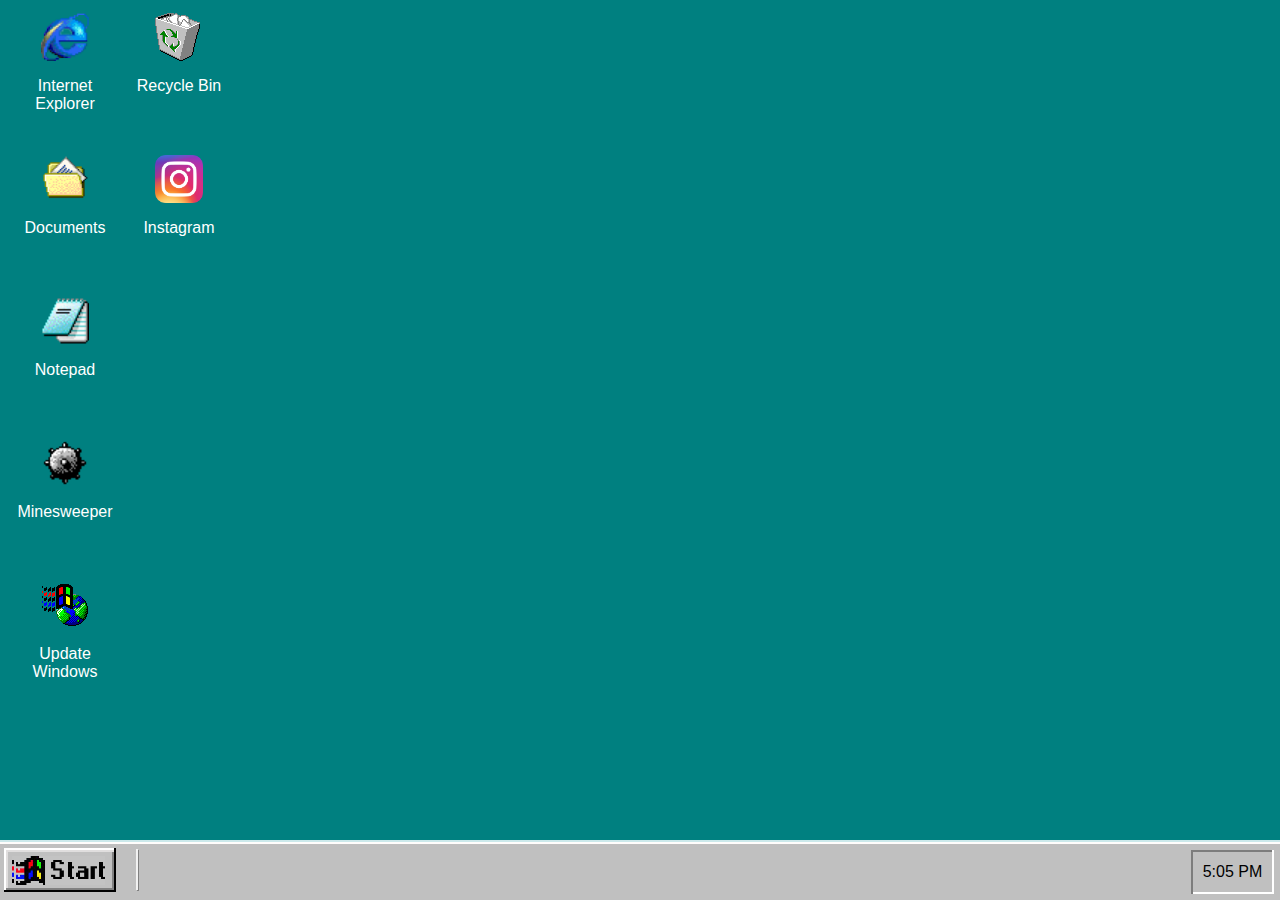
==== commit 08aba7c1: "Update index.html" ====
--- a/index.html
+++ b/index.html
@@ -95,7 +95,7 @@
             <div class="icon"><img src="image/trash.png" alt="" /> </div>
             <div class="text">Recycle Bin</div>
         </label>
-        <a target="_blank" href="popup.html" class="desktop-item"><span class="icon"><img src="image/instagram.png" alt="" /></span><span class="text">Instagram</span></a>
+        <a target="_blank" href="popup.html" class="desktop-item"><span class="icon"><img src="image/Instagram.png" alt="" /></span><span class="text">Instagram</span></a>
     </div>
     <div id="all-windows">
         <div class="window ie windows-box-shadow">
